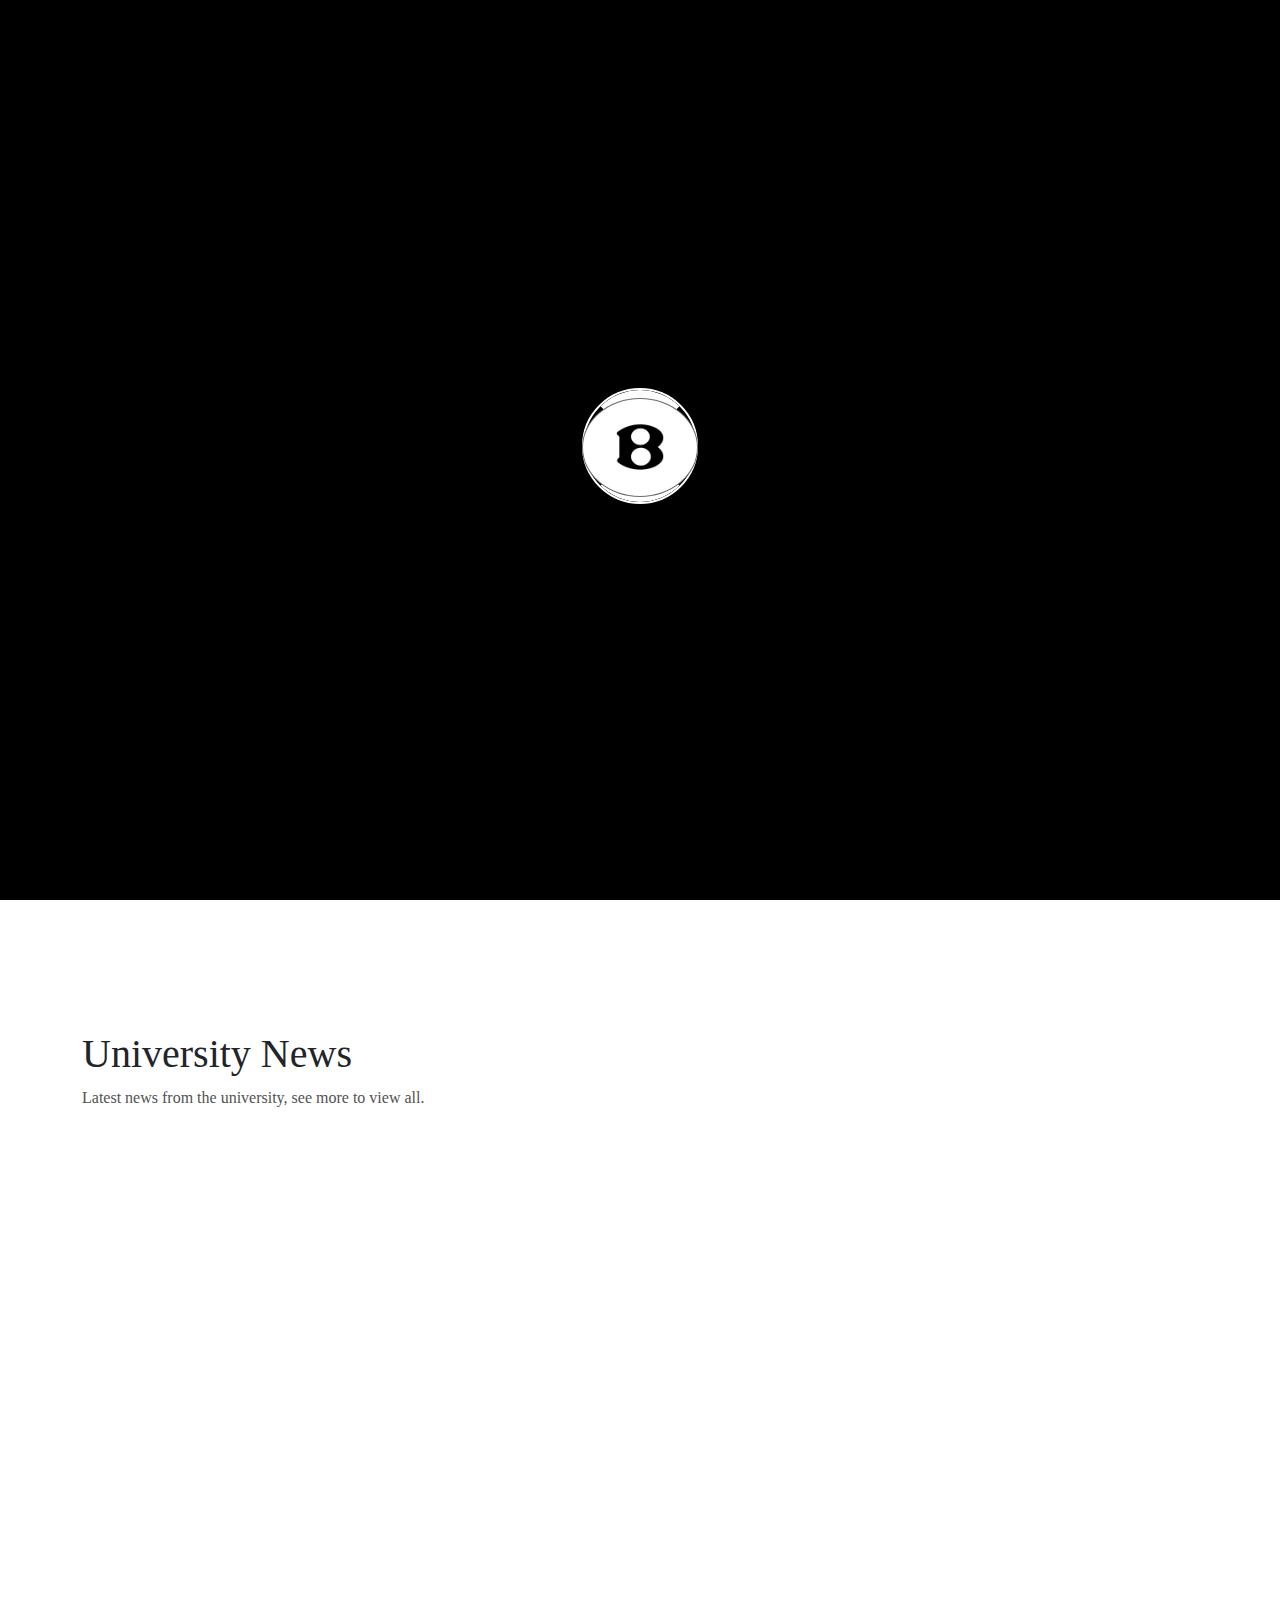
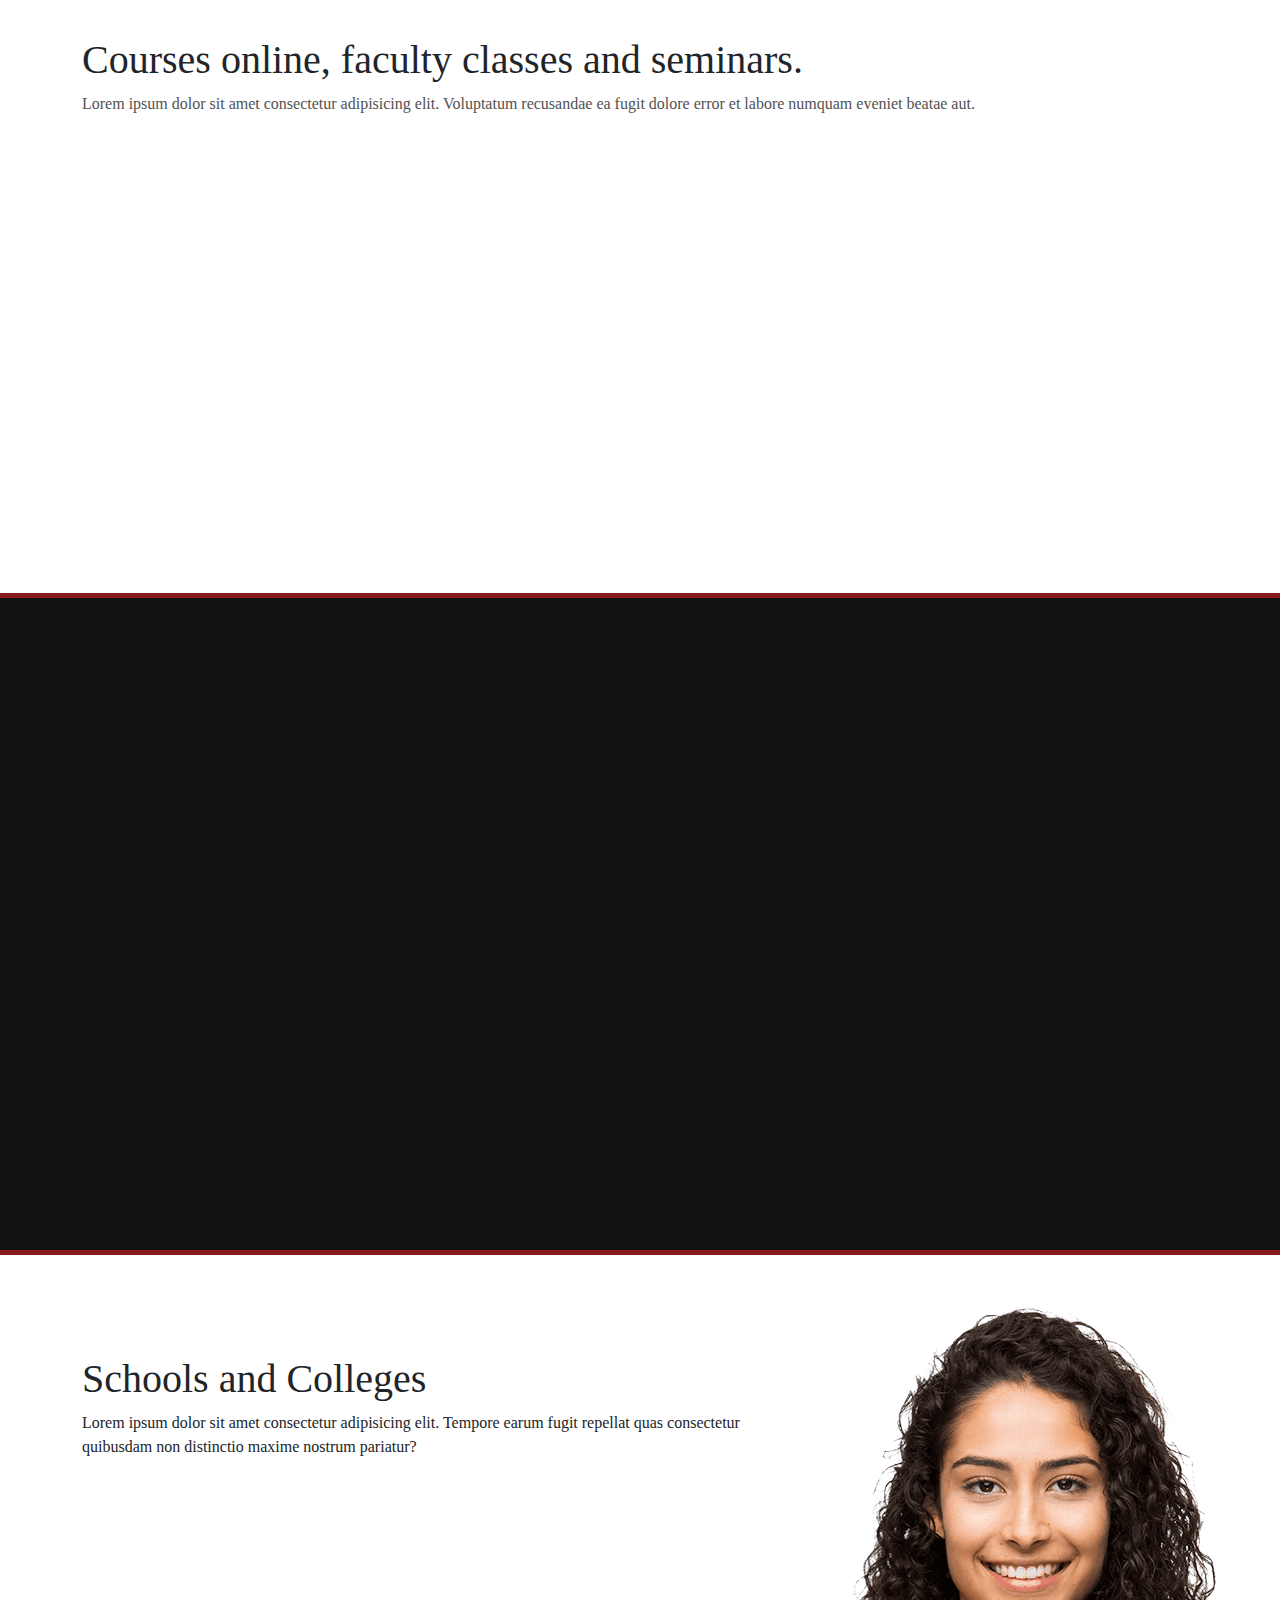
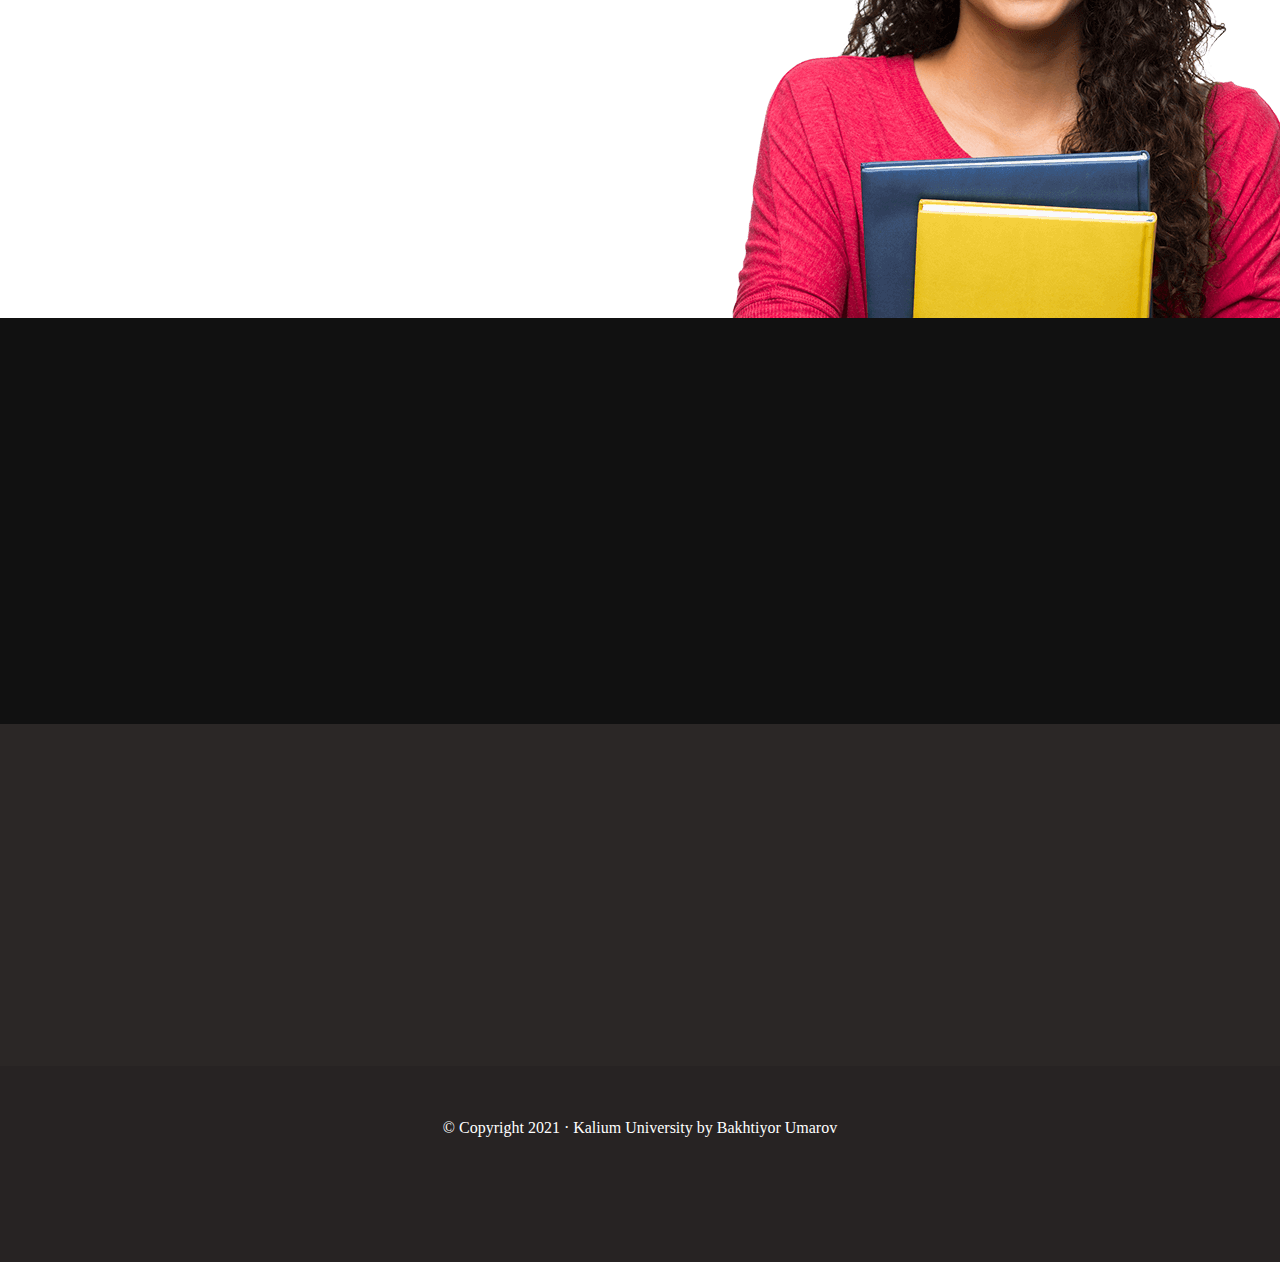
==== index.html @ 27447277 "first commit" ====
<!DOCTYPE html>
<html lang="en">

<head>
    <!-- required meta tags-->
    <meta charset="UTF-8">
    <meta name="viewport" content="width=device-width, initial-scale=1.0">
    <!-- title -->
    <title> Kalium University | Home </title>
    <!-- logo -->
    <link rel="icon" href="img/logo_white.png">
    <!-- css vendors -->
    <!-- bootstrap -->
    <link rel="stylesheet" href="css/bootstrap.min.css">
    <!-- font-awesome -->
    <link rel="stylesheet" href="css/all.min.css">
    <!-- fonts -->
    <link rel="stylesheet" href="fonts/fonts.css">
    <!-- aos animation -->
    <link href="https://unpkg.com/aos@2.3.1/dist/aos.css" rel="stylesheet">
    <!-- hover animation -->
    <link rel="stylesheet" href="css/hover-min.css">
    <!-- main css -->
    <link rel="stylesheet" href="css/index.css">
</head>
<!-- Bakhtiyor Umarov -->

<body>
    <!-- loader start -->
    <div class="loader">
        <div class="loader__out">
            <div class="loader__in">
            </div>
        </div>
        <img src="img/b-logo.png" alt="" class="loader__img">
    </div>
    <!-- loader end -->

    <!-- header back animation start -->
    <div class="header__back">
        <a href="#header" class="header__back-link">
            <i class="fal fa-chevron-up"></i>
        </a>
    </div>
    <!-- header back animation end -->

    <!-- header start -->
    <header class="header" id="header">
        <div class="container">
            <nav class="header__nav">
                <a href="#" class="header__logo"><img src="img/logo_white.png" alt="" class="header__logo-img"></a>
                <div class="header__burger ml-auto">
                    <span class="header__icon"></span>
                </div>
                <ul class="header__list">
                    <li class="header__item active">
                        <a href="index.html" class="header__link active">Homepage</a>
                    </li>
                    <li class="header__item">
                        <a href="about.html" class="header__link">About University</a>
                    </li>
                    <li class="header__item">
                        <a href="news.html" class="header__link">News</a>
                    </li>
                    <li class="header__item">
                        <button type="button" class="btn__item btn"><a href="courses.html" class="header__link">Courses
                                & Seminars</a></button>
                        <button type="button" class="btn__icon btn dropdown-toggle dropdown-toggle-split" data-bs-toggle="dropdown" aria-expanded="false">
                            <span class="visually-hidden">Toggle Dropdown</span>
                        </button>
                        <ul class="dropdown-menu">
                            <li class="drop__down-item"><a href="technologies.html" class="drop__down-link">Technology &
                                    Science</a></li>
                            <li class="drop__down-item"><a href="architecture.html" class="drop__down-link">Architecture
                                    Class</a></li>
                            <li class="drop__down-item"><a href="politics.html" class="drop__down-link">Political
                                    Science</a></li>
                            <li class="drop__down-item"><a href="medicine.html" class="drop__down-link">Medicine
                                    Class</a></li>
                        </ul>
                    </li>
                    <li class="header__item">
                        <a href="contact.html" class="header__link">Contact</a>
                    </li>
                </ul>
            </nav>
        </div>
    </header>
    <!-- header end -->

    <main class="main" id="main">
        <!-- header content start -->
        <section class="header__content">
            <div class="container">
                <div class="row">
                    <div class="header__info col-md-8 col-lg-6" data-aos="fade-up" data-aos-duration='1000' data-aos-delay="3000">
                        <h1 class="header__title">Benefits from studying at Kalium University</h1>
                        <buttun class="header__btn hvr-rectangle-in">
                            <a href=" #" class="btn__link">Join now </a>
                        </buttun>
                    </div>
                    <div class="header__info col-sm-4">
                        <div class="header__box active" data-aos="fade-up" data-aos-duration='1000' data-aos-delay="3000">
                            <span>Academy</span>
                            <p class="header__txt.active">Benefits from studying at Kalium University</p>
                        </div>
                        <div class="header__box" data-aos="fade-up" data-aos-duration='1000' data-aos-delay="3000">
                            <span>Campus, University </span>
                            <p class="header__txt">Hundreds of books in the University Library</p>
                        </div>
                        <div class="header__box" data-aos="fade-up" data-aos-duration='1000' data-aos-delay="3000">
                            <span>Campus</span>
                            <p class="header__txt">Gallery from the newcomer students party.</p>
                        </div>
                    </div>
                </div>
            </div>
        </section>
        <!-- header content end -->
        <!-- banner start -->
        <section class="banner" id="banner">
            <div id="carouselExampleControls" class="carousel slide" data-bs-ride="carousel">
                <div class="carousel-inner">
                    <div class="carousel-item active">
                        <img class="banner__img" src="img/Campus.jpg" class="d-block w-100" alt="...">
                    </div>
                    <div class="carousel-item">
                        <img class="banner__img" src="img/Library.jpg" class="d-block w-100" alt="...">
                    </div>
                    <div class="carousel-item">
                        <img class="banner__img" src="img/party.jpg" class="d-block w-100" alt="...">
                    </div>
                </div>
            </div>
        </section>
        <!-- banner end -->
        <!-- cards and courses start -->
        <section class="cards">
            <div class="container">
                <div class="row">
                    <div class="card__info">
                        <h2 class="card__title">
                            University News
                        </h2>
                        <p class="card__subtitle">
                            Latest news from the university, see more to view all.
                        </p>
                    </div>
                    <div class="card__box col-sm-6 col-lg-4" data-aos="zoom-in" data-aos-duration='1600'>
                        <div class="card__cover">
                            <div class="card__header">
                                <img src="img/party.jpg" class="card__img" alt="...">
                                <div class="hover__img">
                                    <img src="img/logo_white.png" alt="">
                                </div>
                            </div>
                            <div class="card__body">
                                <span class="card__date">August 8, 2016</span>
                                <h3 class="card__desc">Gallery from the newcomer students party.
                                </h3>
                            </div>
                        </div>
                    </div>
                    <div class="card__box col-sm-6 col-lg-4" data-aos="zoom-in" data-aos-duration='1600'>
                        <div class="card__cover">
                            <div class="card__header">
                                <img src="img/tips.jpg" class="card__img" alt="...">
                                <div class="hover__img">
                                    <img src="img/logo_white.png" alt="">
                                </div>
                            </div>
                            <div class="card__body">
                                <span class="card__date">July 13, 2016</span>
                                <h3 class="card__desc">Best Tips for a Successful Magazine.
                                </h3>
                            </div>
                        </div>
                    </div>
                    <div class="card__box col-sm-6 col-lg-4" data-aos="zoom-in" data-aos-duration='1600'>
                        <div class="card__cover">
                            <div class="card__header">
                                <img src="img/archives.jpg" class="card__img" alt="...">
                                <div class="hover__img">
                                    <img src="img/logo_white.png" alt="">
                                </div>
                            </div>
                            <div class="card__body">
                                <span class="card__date">March 14, 2016</span>
                                <h3 class="card__desc">Opening the University Archives.
                                </h3>
                            </div>
                        </div>
                    </div>
                </div>
                <div class="row">
                    <div class="card__info">
                        <h2 class="card__title">
                            Courses online, faculty classes and seminars.
                        </h2>
                        <p class="card__subtitle">
                            Lorem ipsum dolor sit amet consectetur adipisicing elit. Voluptatum recusandae ea fugit dolore error et labore numquam eveniet beatae aut.
                        </p>
                    </div>
                    <div class="card__box col-sm-6 col-lg-3" data-aos="zoom-in" data-aos-duration='1600'>
                        <div class="card__cover">
                            <div class="card__header">
                                <img src="img/Technologies.jpg" class="card__img" alt="...">
                                <div class="hover__img">
                                    <img src="img/logo_white.png" alt="">
                                </div>
                            </div>
                            <div class="card__body">
                                <h3 class="card__desc">Technology & Science
                                </h3>
                                <span class="card__subtitle">Teacher Support</span>
                            </div>
                        </div>
                    </div>
                    <div class="card__box col-sm-6 col-lg-3" data-aos="zoom-in" data-aos-duration='1600'>
                        <div class="card__cover">
                            <div class="card__header">
                                <img src="img/Architecture.jpg" class="card__img" alt="...">
                                <div class="hover__img">
                                    <img src="img/logo_white.png" alt="">
                                </div>
                            </div>
                            <div class="card__body">
                                <h3 class="card__desc">Architecture Class
                                </h3>
                                <span class="card__subtitle">Practice Room</span>
                            </div>
                        </div>
                    </div>
                    <div class="card__box col-sm-6 col-lg-3" data-aos="zoom-in" data-aos-duration='1600'>
                        <div class="card__cover">
                            <div class="card__header">
                                <img src="img/PoliticalScience.jpg" class="card__img" alt="...">
                                <div class="hover__img">
                                    <img src="img/logo_white.png" alt="">
                                </div>
                            </div>
                            <div class="card__body">
                                <h3 class="card__desc">Political Science
                                </h3>
                                <span class="card__subtitle">University Seminars</span>
                            </div>
                        </div>
                    </div>
                    <div class="card__box col-sm-6 col-lg-3" data-aos="zoom-in" data-aos-duration='1600'>
                        <div class="card__cover">
                            <div class="card__header">
                                <img src="img/medicineBanner.jpg" class="card__img" alt="...">
                                <div class="hover__img">
                                    <img src="img/logo_white.png" alt="">
                                </div>
                            </div>
                            <div class="card__body">
                                <h3 class="card__desc">Medicine Classes
                                </h3>
                                <span class="card__subtitle">Life-based Practice</span>
                            </div>
                        </div>
                    </div>
                </div>
            </div>
        </section>
        <!-- cards and courses end -->
        <!-- subscription start -->
        <section class="subscribtion">
            <div class="container">
                <h3 class="subs__subtitle" data-aos="zoom-in" data-aos-duration='1600'>Get a worldwide bachelor degree
                </h3>
                <h2 class="subs__title" data-aos="zoom-in" data-aos-duration='1600'>
                    Join now & Study
                </h2>
                <p class="subs__txt" data-aos="zoom-in" data-aos-duration='1600'>
                    Lorem ipsum dolor sit amet consectetur adipisicing elit. Delectus qui natus nulla reprehenderit! voluptas dolor fugiat, a voluptatum dignissimos voluptatibus facere. Id, sit quis?
                </p>
                <button type="button" class="subs__btn hvr-rectangle-in" data-aos="zoom-in" data-aos-duration='1600'>
                    <a href="" class="btn__link">Apply Now</a>
                </button>
            </div>
        </section>
        <!-- subscription end -->
        <!-- panels start -->
        <section class="panels">
            <div class="container">
                <div class="panel__info">
                    <h2 class="panel__title">
                        Schools and Colleges
                    </h2>
                    <p class="panel__subtitle">
                        Lorem ipsum dolor sit amet consectetur adipisicing elit. Tempore earum fugit repellat quas consectetur quibusdam non distinctio maxime nostrum pariatur?
                    </p>
                </div>
                <div class="panel__boxes">
                    <div class="panel__box" data-aos="zoom-in" data-aos-duration='1600'>
                        <div class="accordion" id="accordionExample">
                            <div class="accordion-item">
                                <h2 class="accordion-header" id="headingOne">
                                    <button class="accordion-button" type="button" data-bs-toggle="collapse" data-bs-target="#collapseOne" aria-expanded="true" aria-controls="collapseOne">
                                        Law School
                                    </button>
                                </h2>
                                <div id="collapseOne" class="accordion-collapse collapse show" aria-labelledby="headingOne" data-bs-parent="#accordionExample">
                                    <div class="accordion-body">This is the first item's accordion body. It is hidden by default. </div>
                                </div>
                            </div>
                            <div class="accordion-item">
                                <h2 class="accordion-header" id="headingTwo">
                                    <button class="accordion-button collapsed" type="button" data-bs-toggle="collapse" data-bs-target="#collapseTwo" aria-expanded="false" aria-controls="collapseTwo">
                                        Engineering
                                    </button>
                                </h2>
                                <div id="collapseTwo" class="accordion-collapse collapse" aria-labelledby="headingTwo" data-bs-parent="#accordionExample">
                                    <div class="accordion-body">This is the first item's accordion body. It is hidden by default. </div>
                                </div>
                            </div>
                            <div class="accordion-item">
                                <h2 class="accordion-header" id="headingThree">
                                    <button class="accordion-button collapsed" type="button" data-bs-toggle="collapse" data-bs-target="#collapseThree" aria-expanded="false" aria-controls="collapseThree">
                                        Arts and Design
                                    </button>
                                </h2>
                                <div id="collapseThree" class="accordion-collapse collapse" aria-labelledby="headingThree" data-bs-parent="#accordionExample">
                                    <div class="accordion-body">This is the first item's accordion body. It is hidden by default. </div>
                                </div>
                            </div>
                            <div class="accordion-item">
                                <h2 class="accordion-header" id="headingfour">
                                    <button class="accordion-button collapsed" type="button" data-bs-toggle="collapse" data-bs-target="#collapsefour" aria-expanded="false" aria-controls="collapsefour">
                                        Computing
                                    </button>
                                </h2>
                                <div id="collapsefour" class="accordion-collapse collapse" aria-labelledby="headingfour" data-bs-parent="#accordionExample">
                                    <div class="accordion-body">
                                        <div class="accordion-body">This is the first item's accordion body. It is hidden by default. </div>
                                    </div>
                                </div>
                            </div>
                        </div>
                    </div>
                    <div class="panel__box" data-aos="zoom-in" data-aos-duration='1600'>
                        <div class="accordion accordion" id="accordionExample">
                            <div class="accordion-item">
                                <h2 class="accordion-header" id="flush-headingOne">
                                    <button class="accordion-button collapsed" type="button" data-bs-toggle="collapse" data-bs-target="#flush-collapseOne" aria-expanded="false" aria-controls="flush-collapseOne">
                                        Medicine
                                    </button>
                                </h2>
                                <div id="flush-collapseOne" class="accordion-collapse collapse" aria-labelledby="flush-headingOne" data-bs-parent="#accordionFlushExample">
                                    <div class="accordion-body">This is the first item's accordion body. It is hidden by default. </div>
                                </div>
                            </div>
                            <div class="accordion-item">
                                <h2 class="accordion-header" id="flush-headingTwo">
                                    <button class="accordion-button collapsed" type="button" data-bs-toggle="collapse" data-bs-target="#flush-collapseTwo" aria-expanded="false" aria-controls="flush-collapseTwo">
                                        Technology and Science
                                    </button>
                                </h2>
                                <div id="flush-collapseTwo" class="accordion-collapse collapse" aria-labelledby="flush-headingTwo" data-bs-parent="#accordionFlushExample">
                                    <div class="accordion-body">This is the first item's accordion body. It is hidden by default. </div>
                                </div>
                            </div>
                            <div class="accordion-item">
                                <h2 class="accordion-header" id="flush-headingThree">
                                    <button class="accordion-button collapsed" type="button" data-bs-toggle="collapse" data-bs-target="#flush-collapseThree" aria-expanded="false" aria-controls="flush-collapseThree">
                                        Architecture
                                    </button>
                                </h2>
                                <div id="flush-collapseThree" class="accordion-collapse collapse" aria-labelledby="flush-headingThree" data-bs-parent="#accordionFlushExample">
                                    <div class="accordion-body">This is the first item's accordion body. It is hidden by default. </div>
                                </div>
                            </div>
                            <div class="accordion-item">
                                <h2 class="accordion-header" id="flush-headingfour">
                                    <button class="accordion-button collapsed" type="button" data-bs-toggle="collapse" data-bs-target="#flush-collapsefour" aria-expanded="false" aria-controls="flush-collapsefour">
                                        Business
                                    </button>
                                </h2>
                                <div id="flush-collapsefour" class="accordion-collapse collapse" aria-labelledby="flush-headingfour" data-bs-parent="#accordionFlushExample">
                                    <div class="accordion-body">This is the first item's accordion body. It is hidden by default. </div>
                                </div>
                            </div>
                        </div>
                    </div>
                </div>
            </div>
            </div>
        </section>
        <!-- panels end -->
        <!-- info start -->
        <section class="info" id="info">
            <div class="container">
                <div class="row text-center">
                    <div class="info__box col-sm-6 col-lg-3" data-aos="zoom-in" data-aos-duration='1600'>
                        <h3 class="info__numbers">
                            10,000
                        </h3>
                        <p class="info__desc">
                            Graduated Students
                        </p>
                    </div>
                    <div class="info__box col-sm-6 col-lg-3" data-aos="zoom-in" data-aos-duration='1600'>
                        <h3 class="info__numbers">
                            24
                        </h3>
                        <p class="info__desc">
                            Schools and Colleges
                        </p>
                    </div>
                    <div class="info__box col-sm-6 col-lg-3" data-aos="zoom-in" data-aos-duration='1600'>
                        <h3 class="info__numbers">
                            50,000+
                        </h3>
                        <p class="info__desc">
                            Books in our library
                        </p>
                    </div>
                    <div class="info__box col-sm-6 col-lg-3" data-aos="zoom-in" data-aos-duration='1600'>
                        <h3 class="info__numbers">
                            94,22%
                        </h3>
                        <p class="info__desc">
                            Students get employed
                        </p>
                    </div>
                </div>
            </div>
        </section>
        <!-- info end -->
    </main>

    <!-- foooter start -->
    <footer class="footer" id="footer">
        <div class="container">
            <div class="row text-center align-items-center">
                <div class="footer__box col-sm-4 col-lg-2" data-aos="zoom-in" data-aos-duration='1200'>
                    <h3 class="footer__numbers">
                        Admission
                    </h3>
                    <p class="footer__desc">
                        Academy of Design University Facilities
                    </p>
                </div>
                <div class="footer__box col-sm-4 col-lg-2" data-aos="zoom-in" data-aos-duration='1200'>
                    <h3 class="footer__numbers">
                        University
                    </h3>
                    <p class="footer__desc">
                        University Staff, and Contact Information
                    </p>
                </div>
                <div class="footer__box col-sm-4 col-lg-2" data-aos="zoom-in" data-aos-duration='1200'>
                    <img src="img/footer-logo.png" alt="" class="footer__img">
                    <p class="footer__desc">320 Washington Street <br> Easton, MA 02357 <br> Telephone 508-565-1000</p>
                </div>
                <div class="footer__box col-sm-4 col-lg-2" data-aos="zoom-in" data-aos-duration='1200'>
                    <h3 class="footer__numbers">
                        Quicklinks
                    </h3>
                    <p class="footer__desc">
                        Students Life University Alumni Summer
                    </p>
                </div>
                <div class="footer__box col-sm-4 col-lg-2" data-aos="zoom-in" data-aos-duration='1200'>
                    <h3 class="footer__numbers">
                        Campus
                    </h3>
                    <p class="footer__desc">
                        Museum of Campus Events and News
                    </p>
                </div>
            </div>
        </div>
        <div class="footer__media text-center">
            <span class="footer__copyright">
                &copy; Copyright 2021 · Kalium University by <span><a href="https://www.instagram.com/bakhtiyor.dev/"
                        target="_blank" class="footer__hero">Bakhtiyor
                        Umarov</a></span>
            </span>
            <div class="social__media">
                <a href="#" class="footer__media-link"><i class="fab fa-facebook"></i></a>
                <a href="#" class="footer__media-link"><i class="fab fa-twitter"></i></a>
                <a href="#" class="footer__media-link"><i class="fab fa-youtube"></i></a>
                <a href="#" class="footer__media-link"><i class="fab fa-instagram"></i></a>
            </div>
        </div>
    </footer>
    <!-- foooter start -->





    <!-- main js -->
    <script src="js/main.js"></script>

    <!-- bootstrap js -->
    <script src="js/bootstrap.bundle.min.js" "></script>
   
   <!-- aos js -->
   <script src=" https://unpkg.com/aos@2.3.1/dist/aos.js "></script>
    <script>
        AOS.init();
    </script>
</body>


</html>
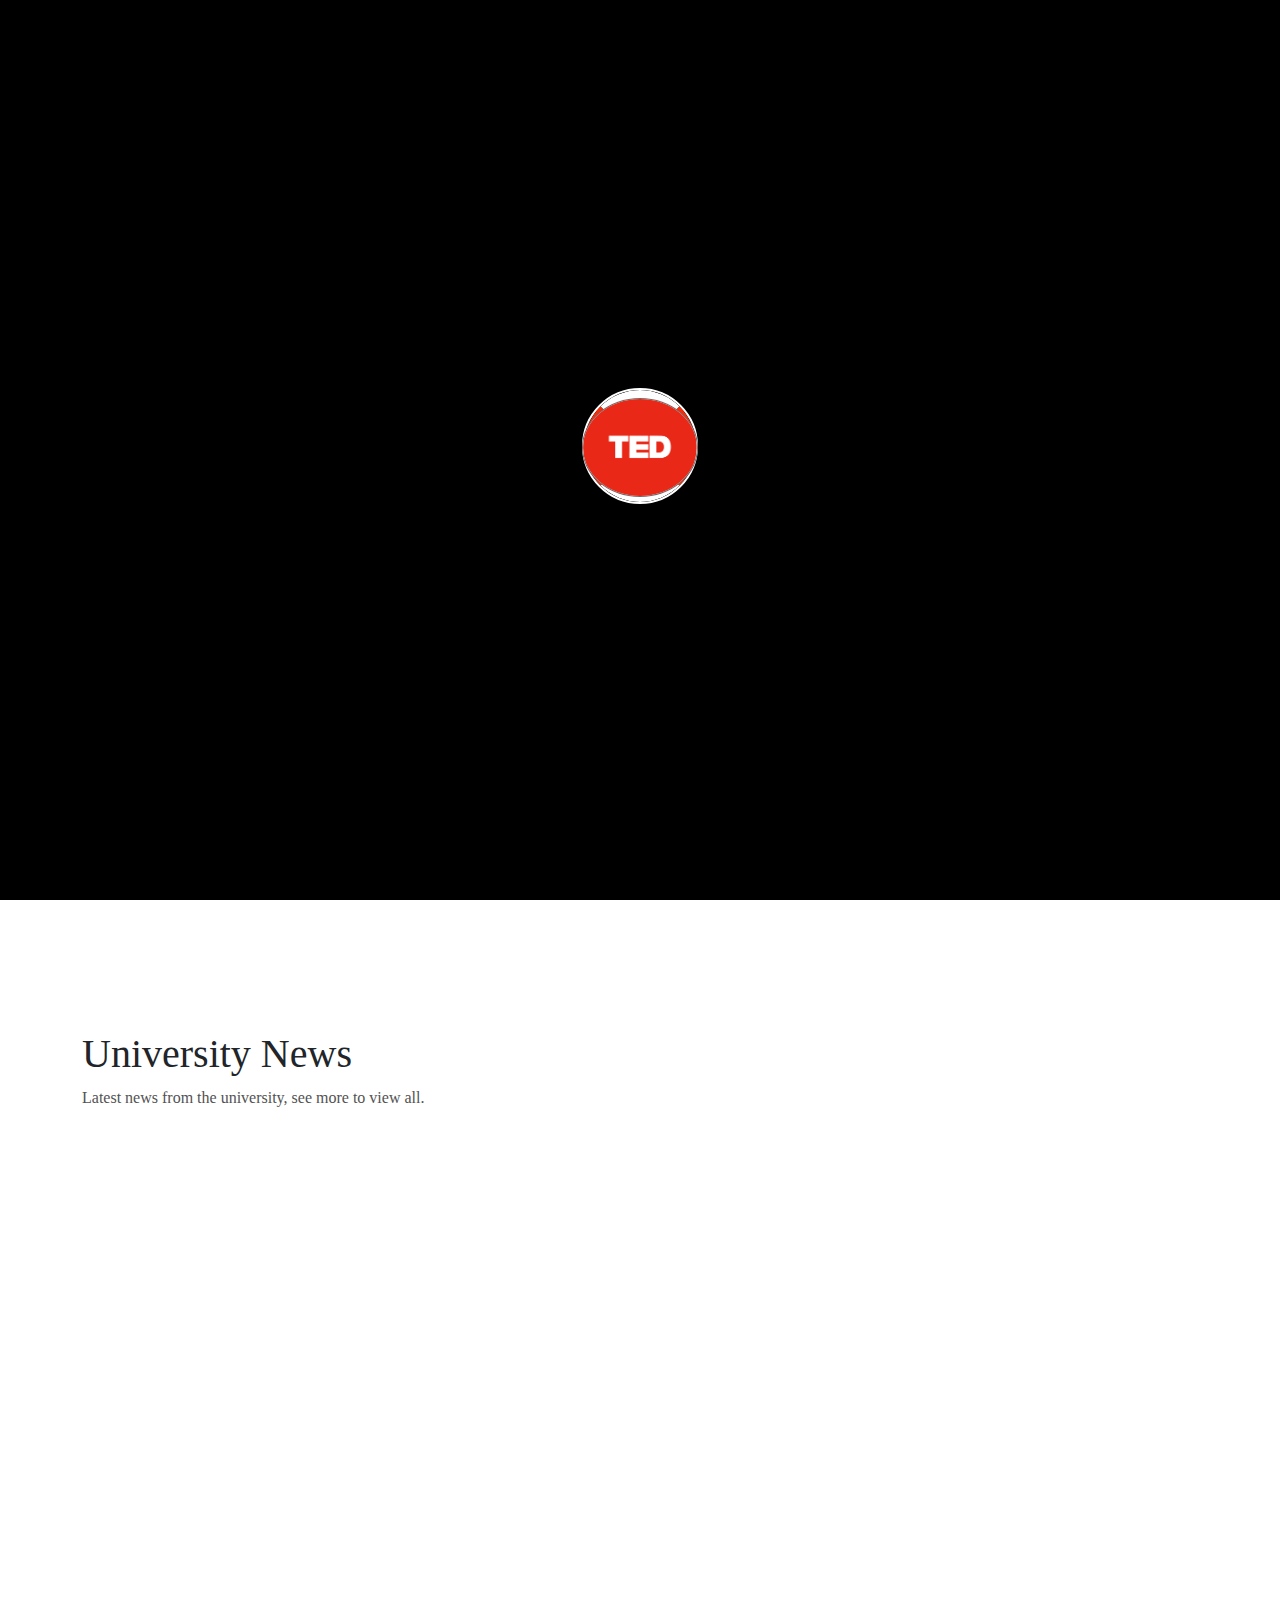
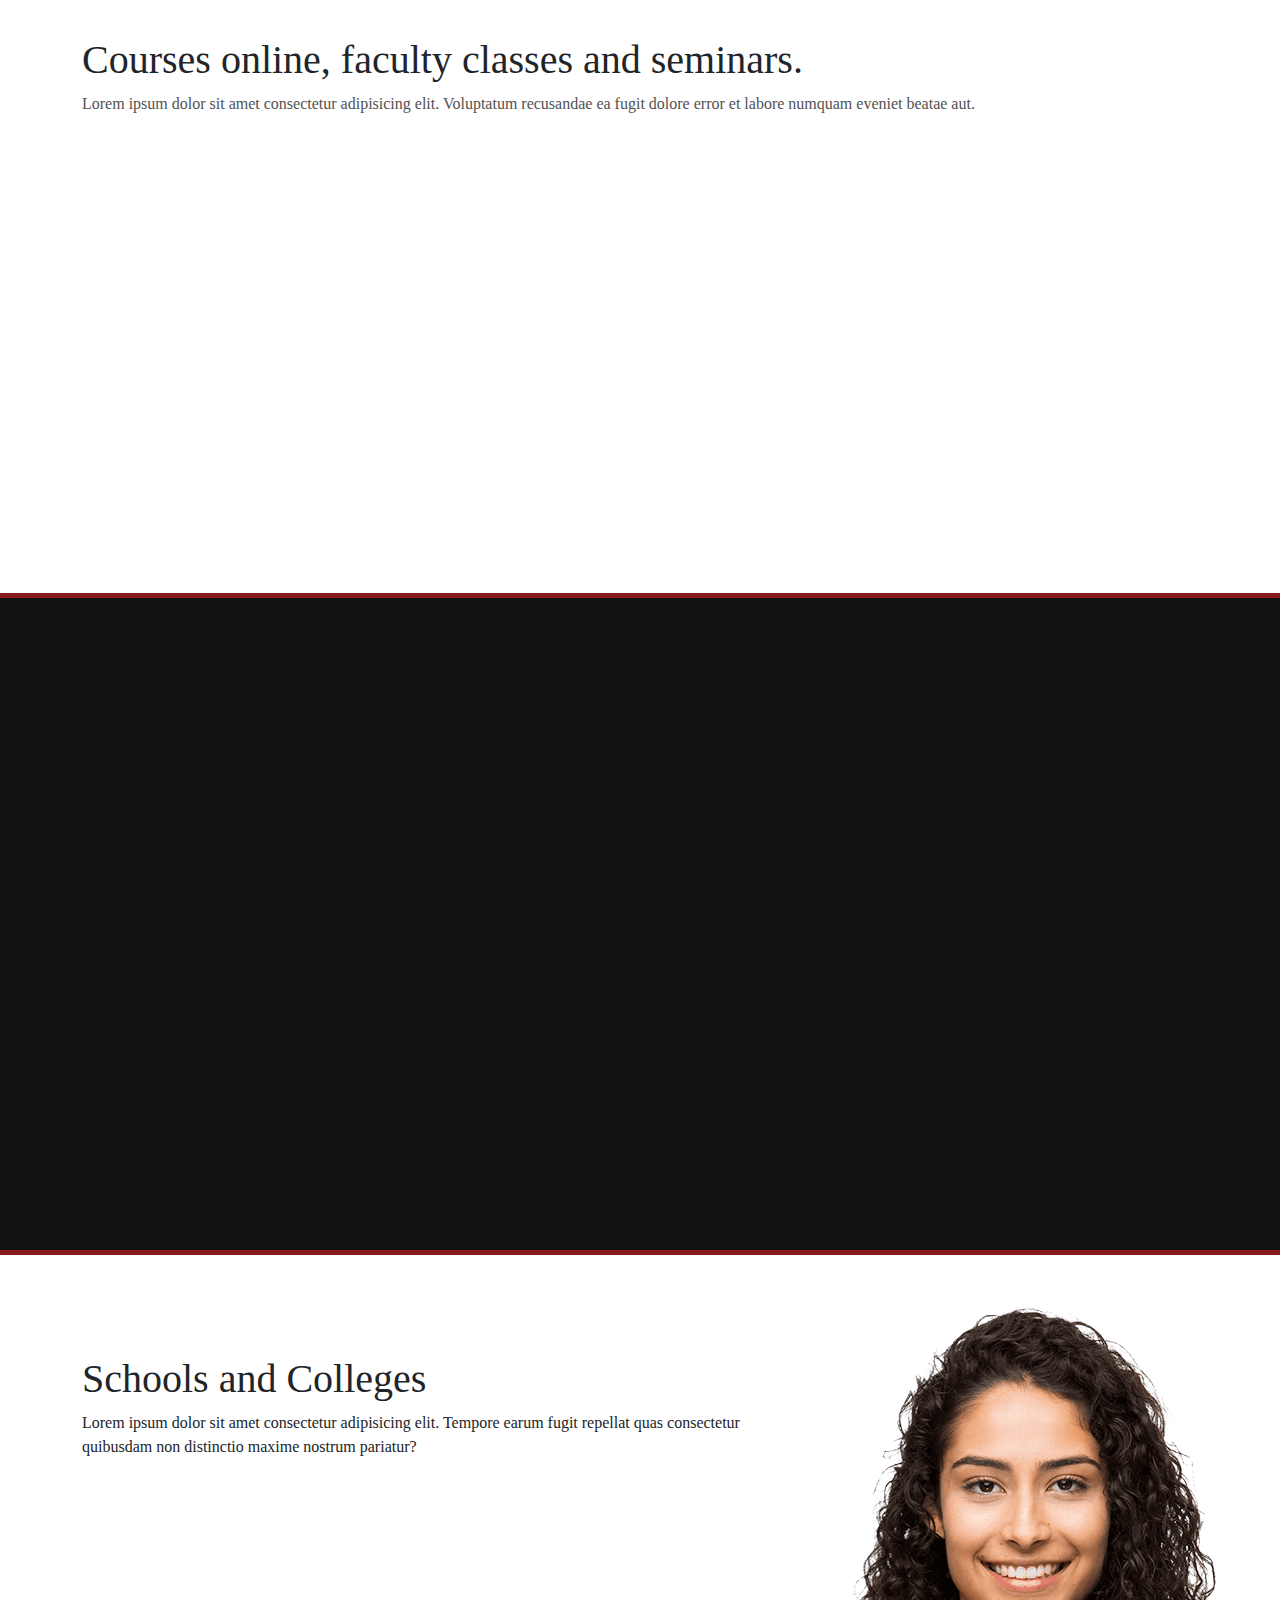
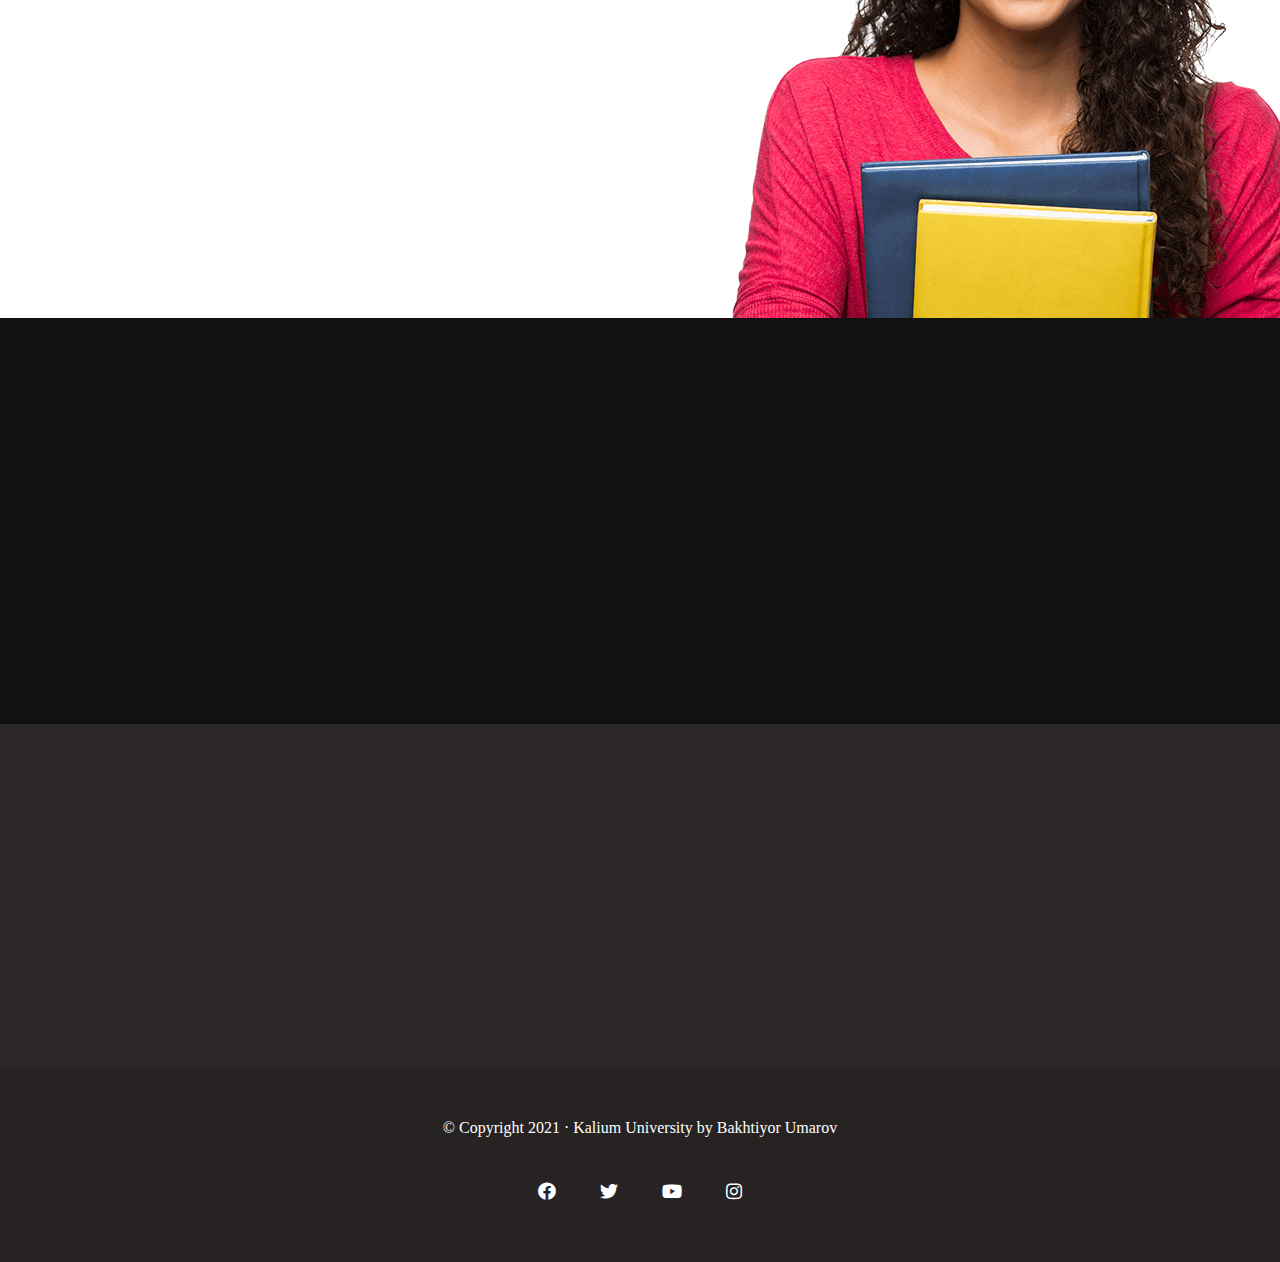
==== commit 0e183bb3: "basic editing" ====
--- a/index.html
+++ b/index.html
@@ -6,9 +6,9 @@
     <meta charset="UTF-8">
     <meta name="viewport" content="width=device-width, initial-scale=1.0">
     <!-- title -->
-    <title> Kalium University | Home </title>
+    <title> TEDxMDISTashkent | Home </title>
     <!-- logo -->
-    <link rel="icon" href="img/logo_white.png">
+    <link rel="icon" href="img/logo__white.png">
     <!-- css vendors -->
     <!-- bootstrap -->
     <link rel="stylesheet" href="css/bootstrap.min.css">
@@ -18,6 +18,8 @@
     <link rel="stylesheet" href="fonts/fonts.css">
     <!-- aos animation -->
     <link href="https://unpkg.com/aos@2.3.1/dist/aos.css" rel="stylesheet">
+    <!-- icons -->
+    <link rel="stylesheet" href="https://cdnjs.cloudflare.com/ajax/libs/font-awesome/5.11.2/css/all.min.css">
     <!-- hover animation -->
     <link rel="stylesheet" href="css/hover-min.css">
     <!-- main css -->
--- a/css/index.css
+++ b/css/index.css
@@ -27,7 +27,7 @@
     width: 100%;
     height: 100%;
     border-radius: 50%;
-    border: 10px solid #000000;
+    border: 10px solid #fe2a05;
     border-top: 10px solid #fdfdfd;
     border-bottom: 10px solid #ffffff;
     animation: loading 3s linear infinite forwards
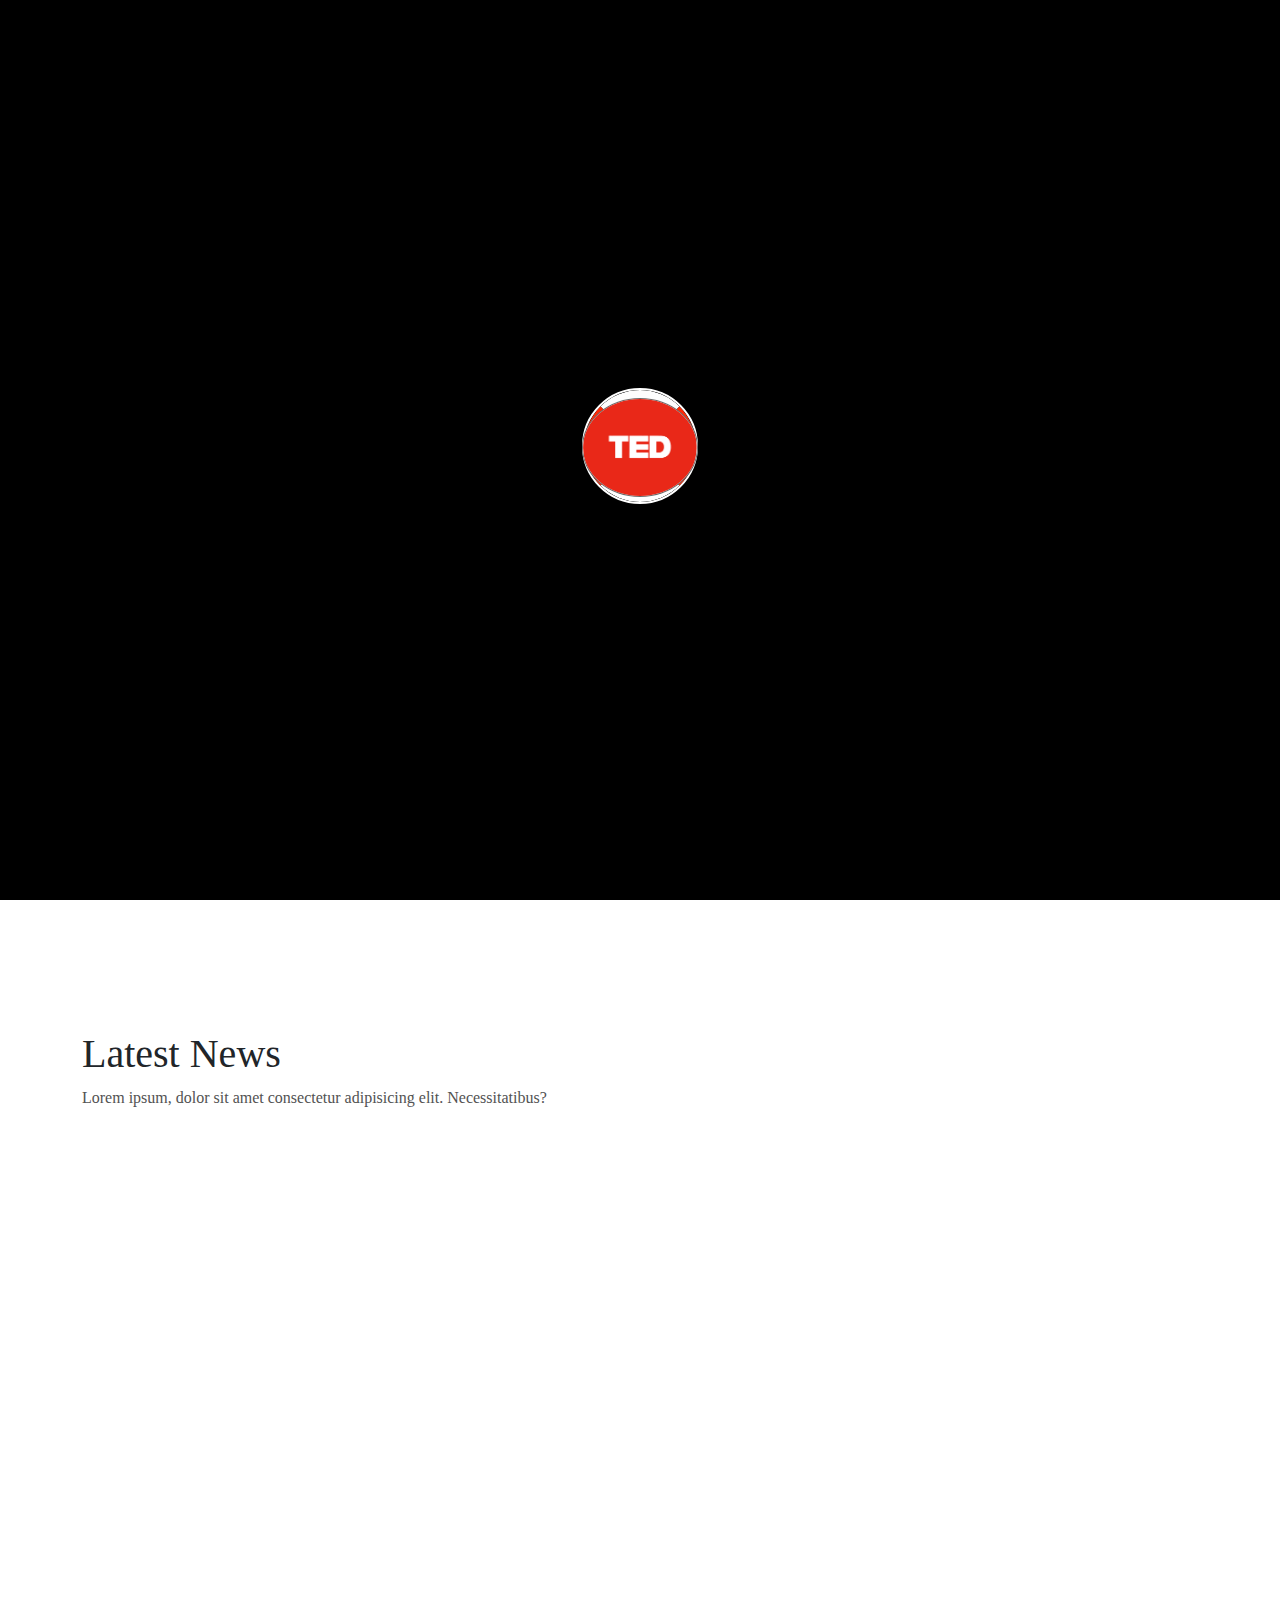
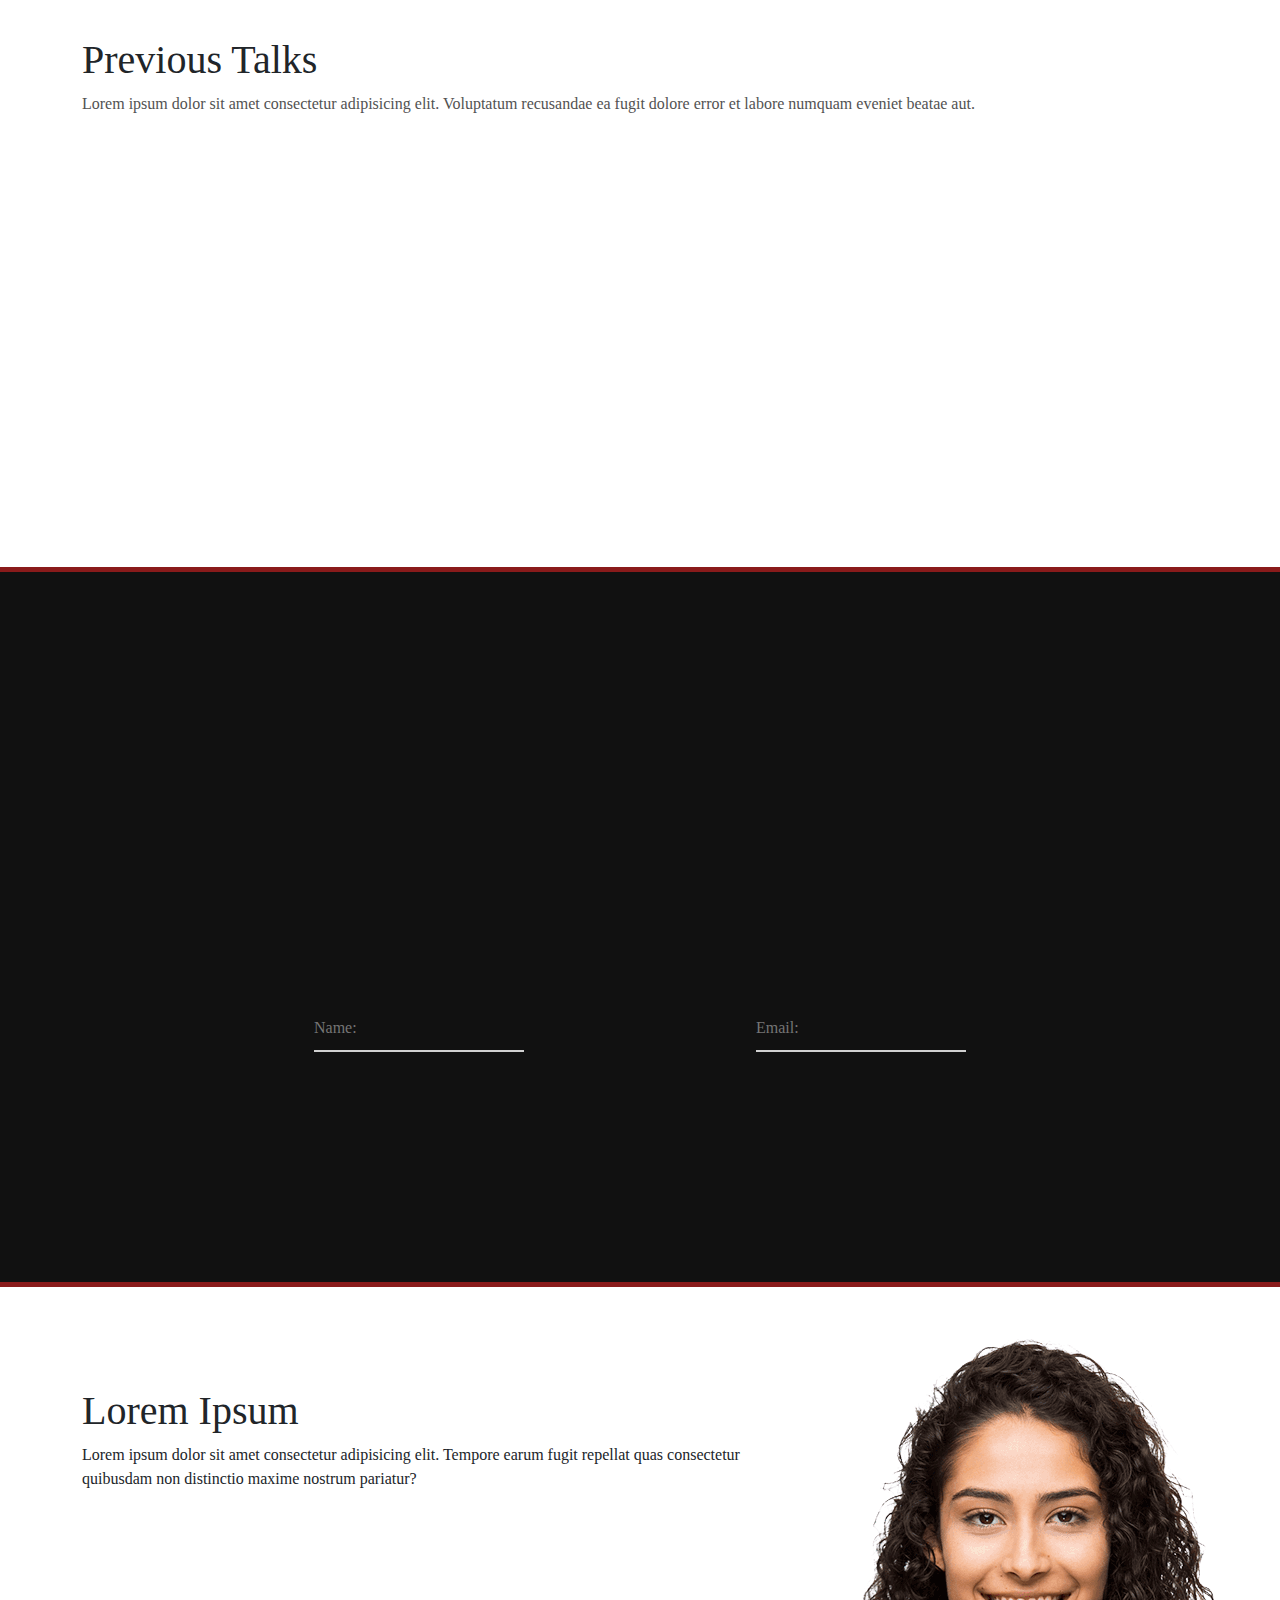
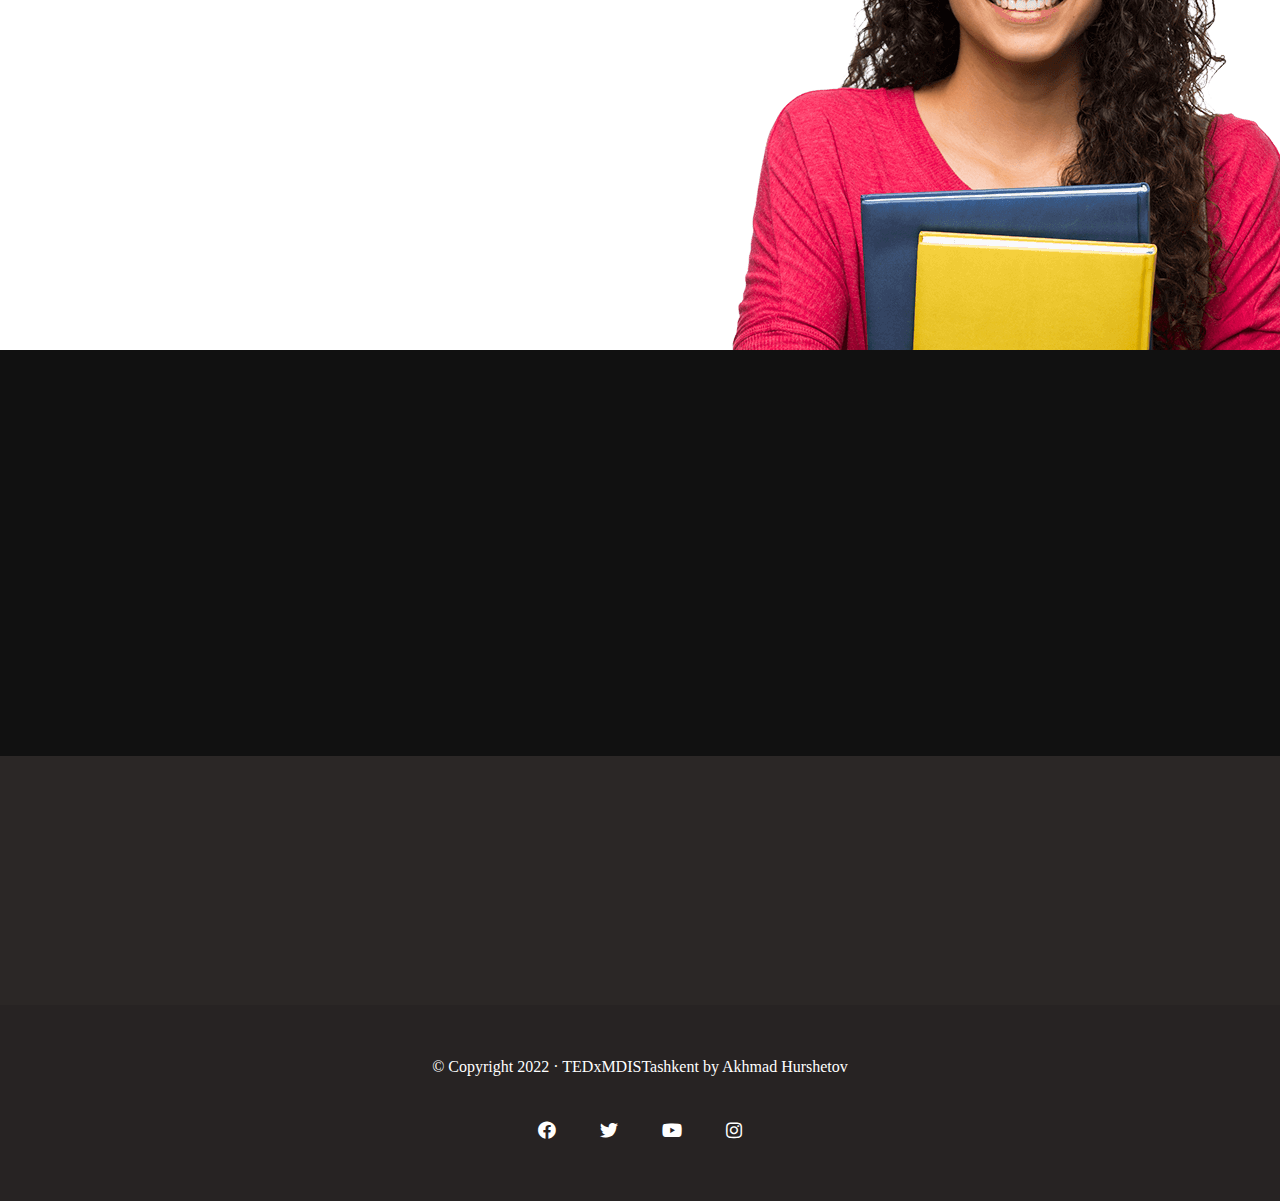
==== commit 2c26395b: "ready index html" ====
--- a/index.html
+++ b/index.html
@@ -41,7 +41,7 @@
     <!-- header back animation start -->
     <div class="header__back">
         <a href="#header" class="header__back-link">
-            <i class="fal fa-chevron-up"></i>
+            <i class="fa fa-chevron-up"></i>
         </a>
     </div>
     <!-- header back animation end -->
@@ -50,7 +50,7 @@
     <header class="header" id="header">
         <div class="container">
             <nav class="header__nav">
-                <a href="#" class="header__logo"><img src="img/logo_white.png" alt="" class="header__logo-img"></a>
+                <a href="#" class="header__logo"><img src="img/banner.png" alt="" class="header__logo-img"></a>
                 <div class="header__burger ml-auto">
                     <span class="header__icon"></span>
                 </div>
@@ -59,20 +59,23 @@
                         <a href="index.html" class="header__link active">Homepage</a>
                     </li>
                     <li class="header__item">
-                        <a href="about.html" class="header__link">About University</a>
-                    </li>
-                    <li class="header__item">
-                        <a href="news.html" class="header__link">News</a>
-                    </li>
-                    <li class="header__item">
-                        <button type="button" class="btn__item btn"><a href="courses.html" class="header__link">Courses
-                                & Seminars</a></button>
+                        <a href="about.html" class="header__link">About</a>
+                    </li>
+                    <li class="header__item">
+                        <a href="news.html" class="header__link">Speakers</a>
+                    </li>
+
+                    <li class="header__item">
+                        <a href="politics.html" class="header__link">Events</a>
+                    </li>
+
+                    <!-- <li class="header__item">
+                        <button type="button" class="btn__item btn"><a href="courses.html" class="header__link">Events</a></button>
                         <button type="button" class="btn__icon btn dropdown-toggle dropdown-toggle-split" data-bs-toggle="dropdown" aria-expanded="false">
                             <span class="visually-hidden">Toggle Dropdown</span>
                         </button>
                         <ul class="dropdown-menu">
-                            <li class="drop__down-item"><a href="technologies.html" class="drop__down-link">Technology &
-                                    Science</a></li>
+                            <li class="drop__down-item"><a href="technologies.html" class="drop__down-link">Our Team</a></li>
                             <li class="drop__down-item"><a href="architecture.html" class="drop__down-link">Architecture
                                     Class</a></li>
                             <li class="drop__down-item"><a href="politics.html" class="drop__down-link">Political
@@ -80,6 +83,12 @@
                             <li class="drop__down-item"><a href="medicine.html" class="drop__down-link">Medicine
                                     Class</a></li>
                         </ul>
+                    </li> -->
+                    <li class="header__item">
+                        <a href="news.html" class="header__link">Team</a>
+                    </li>
+                    <li class="header__item">
+                        <a href="news.html" class="header__link">Partners</a>
                     </li>
                     <li class="header__item">
                         <a href="contact.html" class="header__link">Contact</a>
@@ -96,23 +105,23 @@
             <div class="container">
                 <div class="row">
                     <div class="header__info col-md-8 col-lg-6" data-aos="fade-up" data-aos-duration='1000' data-aos-delay="3000">
-                        <h1 class="header__title">Benefits from studying at Kalium University</h1>
+                        <h1 class="header__title">Lorem ipsum dolor sit amet consectetur.</h1>
                         <buttun class="header__btn hvr-rectangle-in">
                             <a href=" #" class="btn__link">Join now </a>
                         </buttun>
                     </div>
                     <div class="header__info col-sm-4">
                         <div class="header__box active" data-aos="fade-up" data-aos-duration='1000' data-aos-delay="3000">
-                            <span>Academy</span>
-                            <p class="header__txt.active">Benefits from studying at Kalium University</p>
+                            <span>Lorem</span>
+                            <p class="header__txt.active">Lorem ipsum dolor sit amet consectetur.</p>
                         </div>
                         <div class="header__box" data-aos="fade-up" data-aos-duration='1000' data-aos-delay="3000">
-                            <span>Campus, University </span>
-                            <p class="header__txt">Hundreds of books in the University Library</p>
+                            <span>Lorem, ipsum </span>
+                            <p class="header__txt">Lorem ipsum dolor sit amet, consectetur adipisicing.</p>
                         </div>
                         <div class="header__box" data-aos="fade-up" data-aos-duration='1000' data-aos-delay="3000">
-                            <span>Campus</span>
-                            <p class="header__txt">Gallery from the newcomer students party.</p>
+                            <span>Lorem</span>
+                            <p class="header__txt">Lorem ipsum dolor sit amet consectetur.</p>
                         </div>
                     </div>
                 </div>
@@ -123,7 +132,7 @@
         <section class="banner" id="banner">
             <div id="carouselExampleControls" class="carousel slide" data-bs-ride="carousel">
                 <div class="carousel-inner">
-                    <div class="carousel-item active">
+                    <div class="carousel-item active background">
                         <img class="banner__img" src="img/Campus.jpg" class="d-block w-100" alt="...">
                     </div>
                     <div class="carousel-item">
@@ -142,10 +151,10 @@
                 <div class="row">
                     <div class="card__info">
                         <h2 class="card__title">
-                            University News
+                            Latest News
                         </h2>
                         <p class="card__subtitle">
-                            Latest news from the university, see more to view all.
+                            Lorem ipsum, dolor sit amet consectetur adipisicing elit. Necessitatibus?
                         </p>
                     </div>
                     <div class="card__box col-sm-6 col-lg-4" data-aos="zoom-in" data-aos-duration='1600'>
@@ -158,7 +167,7 @@
                             </div>
                             <div class="card__body">
                                 <span class="card__date">August 8, 2016</span>
-                                <h3 class="card__desc">Gallery from the newcomer students party.
+                                <h3 class="card__desc">Lorem ipsum dolor sit amet consectetur.
                                 </h3>
                             </div>
                         </div>
@@ -173,7 +182,7 @@
                             </div>
                             <div class="card__body">
                                 <span class="card__date">July 13, 2016</span>
-                                <h3 class="card__desc">Best Tips for a Successful Magazine.
+                                <h3 class="card__desc">Lorem ipsum dolor sit amet consectetur.
                                 </h3>
                             </div>
                         </div>
@@ -188,7 +197,7 @@
                             </div>
                             <div class="card__body">
                                 <span class="card__date">March 14, 2016</span>
-                                <h3 class="card__desc">Opening the University Archives.
+                                <h3 class="card__desc">Lorem ipsum dolor sit amet consectetur.
                                 </h3>
                             </div>
                         </div>
@@ -197,7 +206,7 @@
                 <div class="row">
                     <div class="card__info">
                         <h2 class="card__title">
-                            Courses online, faculty classes and seminars.
+                            Previous Talks
                         </h2>
                         <p class="card__subtitle">
                             Lorem ipsum dolor sit amet consectetur adipisicing elit. Voluptatum recusandae ea fugit dolore error et labore numquam eveniet beatae aut.
@@ -212,9 +221,9 @@
                                 </div>
                             </div>
                             <div class="card__body">
-                                <h3 class="card__desc">Technology & Science
-                                </h3>
-                                <span class="card__subtitle">Teacher Support</span>
+                                <h3 class="card__desc">TopiTopic name
+                                </h3>
+                                <span class="card__subtitle">Desc</span>
                             </div>
                         </div>
                     </div>
@@ -227,9 +236,9 @@
                                 </div>
                             </div>
                             <div class="card__body">
-                                <h3 class="card__desc">Architecture Class
-                                </h3>
-                                <span class="card__subtitle">Practice Room</span>
+                                <h3 class="card__desc">Topic name
+                                </h3>
+                                <span class="card__subtitle">desc</span>
                             </div>
                         </div>
                     </div>
@@ -242,9 +251,9 @@
                                 </div>
                             </div>
                             <div class="card__body">
-                                <h3 class="card__desc">Political Science
-                                </h3>
-                                <span class="card__subtitle">University Seminars</span>
+                                <h3 class="card__desc">Topic name
+                                </h3>
+                                <span class="card__subtitle">desc</span>
                             </div>
                         </div>
                     </div>
@@ -252,14 +261,14 @@
                         <div class="card__cover">
                             <div class="card__header">
                                 <img src="img/medicineBanner.jpg" class="card__img" alt="...">
-                                <div class="hover__img">
-                                    <img src="img/logo_white.png" alt="">
-                                </div>
-                            </div>
-                            <div class="card__body">
-                                <h3 class="card__desc">Medicine Classes
-                                </h3>
-                                <span class="card__subtitle">Life-based Practice</span>
+                                <div class="hover__img">desc
+                                    <img src="img/logo_white.png" alt="">
+                                </div>
+                            </div>
+                            <div class="card__body">
+                                <h3 class="card__desc">Topic name
+                                </h3>
+                                <span class="card__subtitle">desc</span>
                             </div>
                         </div>
                     </div>
@@ -270,16 +279,20 @@
         <!-- subscription start -->
         <section class="subscribtion">
             <div class="container">
-                <h3 class="subs__subtitle" data-aos="zoom-in" data-aos-duration='1600'>Get a worldwide bachelor degree
+                <h3 class="subs__subtitle" data-aos="zoom-in" data-aos-duration='1600'>Inform and educate global audiences in an accessible way
                 </h3>
                 <h2 class="subs__title" data-aos="zoom-in" data-aos-duration='1600'>
-                    Join now & Study
+                    Join now & Subscribe
                 </h2>
                 <p class="subs__txt" data-aos="zoom-in" data-aos-duration='1600'>
                     Lorem ipsum dolor sit amet consectetur adipisicing elit. Delectus qui natus nulla reprehenderit! voluptas dolor fugiat, a voluptatum dignissimos voluptatibus facere. Id, sit quis?
                 </p>
+                <form class="contact__group">
+                    <input type="text" class="contact__name" placeholder="Name:">
+                    <input type="email" class="contact__email" placeholder="Email:">
+                </form>
                 <button type="button" class="subs__btn hvr-rectangle-in" data-aos="zoom-in" data-aos-duration='1600'>
-                    <a href="" class="btn__link">Apply Now</a>
+                    <a href="" class="btn__link">Subscribe</a>
                 </button>
             </div>
         </section>
@@ -289,7 +302,7 @@
             <div class="container">
                 <div class="panel__info">
                     <h2 class="panel__title">
-                        Schools and Colleges
+                        Lorem Ipsum
                     </h2>
                     <p class="panel__subtitle">
                         Lorem ipsum dolor sit amet consectetur adipisicing elit. Tempore earum fugit repellat quas consectetur quibusdam non distinctio maxime nostrum pariatur?
@@ -301,7 +314,7 @@
                             <div class="accordion-item">
                                 <h2 class="accordion-header" id="headingOne">
                                     <button class="accordion-button" type="button" data-bs-toggle="collapse" data-bs-target="#collapseOne" aria-expanded="true" aria-controls="collapseOne">
-                                        Law School
+                                        lorem
                                     </button>
                                 </h2>
                                 <div id="collapseOne" class="accordion-collapse collapse show" aria-labelledby="headingOne" data-bs-parent="#accordionExample">
@@ -311,7 +324,7 @@
                             <div class="accordion-item">
                                 <h2 class="accordion-header" id="headingTwo">
                                     <button class="accordion-button collapsed" type="button" data-bs-toggle="collapse" data-bs-target="#collapseTwo" aria-expanded="false" aria-controls="collapseTwo">
-                                        Engineering
+                                        ipsum
                                     </button>
                                 </h2>
                                 <div id="collapseTwo" class="accordion-collapse collapse" aria-labelledby="headingTwo" data-bs-parent="#accordionExample">
@@ -321,7 +334,7 @@
                             <div class="accordion-item">
                                 <h2 class="accordion-header" id="headingThree">
                                     <button class="accordion-button collapsed" type="button" data-bs-toggle="collapse" data-bs-target="#collapseThree" aria-expanded="false" aria-controls="collapseThree">
-                                        Arts and Design
+                                        dolor
                                     </button>
                                 </h2>
                                 <div id="collapseThree" class="accordion-collapse collapse" aria-labelledby="headingThree" data-bs-parent="#accordionExample">
@@ -331,7 +344,7 @@
                             <div class="accordion-item">
                                 <h2 class="accordion-header" id="headingfour">
                                     <button class="accordion-button collapsed" type="button" data-bs-toggle="collapse" data-bs-target="#collapsefour" aria-expanded="false" aria-controls="collapsefour">
-                                        Computing
+                                        sit amet
                                     </button>
                                 </h2>
                                 <div id="collapsefour" class="accordion-collapse collapse" aria-labelledby="headingfour" data-bs-parent="#accordionExample">
@@ -342,51 +355,6 @@
                             </div>
                         </div>
                     </div>
-                    <div class="panel__box" data-aos="zoom-in" data-aos-duration='1600'>
-                        <div class="accordion accordion" id="accordionExample">
-                            <div class="accordion-item">
-                                <h2 class="accordion-header" id="flush-headingOne">
-                                    <button class="accordion-button collapsed" type="button" data-bs-toggle="collapse" data-bs-target="#flush-collapseOne" aria-expanded="false" aria-controls="flush-collapseOne">
-                                        Medicine
-                                    </button>
-                                </h2>
-                                <div id="flush-collapseOne" class="accordion-collapse collapse" aria-labelledby="flush-headingOne" data-bs-parent="#accordionFlushExample">
-                                    <div class="accordion-body">This is the first item's accordion body. It is hidden by default. </div>
-                                </div>
-                            </div>
-                            <div class="accordion-item">
-                                <h2 class="accordion-header" id="flush-headingTwo">
-                                    <button class="accordion-button collapsed" type="button" data-bs-toggle="collapse" data-bs-target="#flush-collapseTwo" aria-expanded="false" aria-controls="flush-collapseTwo">
-                                        Technology and Science
-                                    </button>
-                                </h2>
-                                <div id="flush-collapseTwo" class="accordion-collapse collapse" aria-labelledby="flush-headingTwo" data-bs-parent="#accordionFlushExample">
-                                    <div class="accordion-body">This is the first item's accordion body. It is hidden by default. </div>
-                                </div>
-                            </div>
-                            <div class="accordion-item">
-                                <h2 class="accordion-header" id="flush-headingThree">
-                                    <button class="accordion-button collapsed" type="button" data-bs-toggle="collapse" data-bs-target="#flush-collapseThree" aria-expanded="false" aria-controls="flush-collapseThree">
-                                        Architecture
-                                    </button>
-                                </h2>
-                                <div id="flush-collapseThree" class="accordion-collapse collapse" aria-labelledby="flush-headingThree" data-bs-parent="#accordionFlushExample">
-                                    <div class="accordion-body">This is the first item's accordion body. It is hidden by default. </div>
-                                </div>
-                            </div>
-                            <div class="accordion-item">
-                                <h2 class="accordion-header" id="flush-headingfour">
-                                    <button class="accordion-button collapsed" type="button" data-bs-toggle="collapse" data-bs-target="#flush-collapsefour" aria-expanded="false" aria-controls="flush-collapsefour">
-                                        Business
-                                    </button>
-                                </h2>
-                                <div id="flush-collapsefour" class="accordion-collapse collapse" aria-labelledby="flush-headingfour" data-bs-parent="#accordionFlushExample">
-                                    <div class="accordion-body">This is the first item's accordion body. It is hidden by default. </div>
-                                </div>
-                            </div>
-                        </div>
-                    </div>
-                </div>
             </div>
             </div>
         </section>
@@ -400,15 +368,15 @@
                             10,000
                         </h3>
                         <p class="info__desc">
-                            Graduated Students
+                            Speakers
                         </p>
                     </div>
                     <div class="info__box col-sm-6 col-lg-3" data-aos="zoom-in" data-aos-duration='1600'>
-                        <h3 class="info__numbers">
-                            24
+                        <h3 class="info__numbers count-up" data-from="10" data-to="20000" data-time="4000">
+                            2500
                         </h3>
                         <p class="info__desc">
-                            Schools and Colleges
+                            Events
                         </p>
                     </div>
                     <div class="info__box col-sm-6 col-lg-3" data-aos="zoom-in" data-aos-duration='1600'>
@@ -416,7 +384,7 @@
                             50,000+
                         </h3>
                         <p class="info__desc">
-                            Books in our library
+                            Team members
                         </p>
                     </div>
                     <div class="info__box col-sm-6 col-lg-3" data-aos="zoom-in" data-aos-duration='1600'>
@@ -424,7 +392,7 @@
                             94,22%
                         </h3>
                         <p class="info__desc">
-                            Students get employed
+                            something new
                         </p>
                     </div>
                 </div>
@@ -436,50 +404,50 @@
     <!-- foooter start -->
     <footer class="footer" id="footer">
         <div class="container">
-            <div class="row text-center align-items-center">
+            <div class="row text-center justify-content-evenly align-items-center">
                 <div class="footer__box col-sm-4 col-lg-2" data-aos="zoom-in" data-aos-duration='1200'>
                     <h3 class="footer__numbers">
-                        Admission
+                        Team
                     </h3>
                     <p class="footer__desc">
-                        Academy of Design University Facilities
+                        Lorem ipsum dolor sit amet.
                     </p>
                 </div>
                 <div class="footer__box col-sm-4 col-lg-2" data-aos="zoom-in" data-aos-duration='1200'>
                     <h3 class="footer__numbers">
-                        University
+                        Speakers
                     </h3>
                     <p class="footer__desc">
-                        University Staff, and Contact Information
+                        Lorem ipsum dolor sit amet.
                     </p>
                 </div>
                 <div class="footer__box col-sm-4 col-lg-2" data-aos="zoom-in" data-aos-duration='1200'>
-                    <img src="img/footer-logo.png" alt="" class="footer__img">
+                    <img src="img/banner.png" alt="" class="footer__img">
                     <p class="footer__desc">320 Washington Street <br> Easton, MA 02357 <br> Telephone 508-565-1000</p>
                 </div>
                 <div class="footer__box col-sm-4 col-lg-2" data-aos="zoom-in" data-aos-duration='1200'>
                     <h3 class="footer__numbers">
-                        Quicklinks
+                        Partners
                     </h3>
                     <p class="footer__desc">
-                        Students Life University Alumni Summer
+                        Lorem ipsum dolor sit amet.
                     </p>
                 </div>
                 <div class="footer__box col-sm-4 col-lg-2" data-aos="zoom-in" data-aos-duration='1200'>
                     <h3 class="footer__numbers">
-                        Campus
+                        Contact
                     </h3>
                     <p class="footer__desc">
-                        Museum of Campus Events and News
+                        Lorem ipsum dolor sit amet.
                     </p>
                 </div>
             </div>
         </div>
         <div class="footer__media text-center">
             <span class="footer__copyright">
-                &copy; Copyright 2021 · Kalium University by <span><a href="https://www.instagram.com/bakhtiyor.dev/"
-                        target="_blank" class="footer__hero">Bakhtiyor
-                        Umarov</a></span>
+                &copy; Copyright 2022 · TEDxMDISTashkent by <span><a href="https://www.instagram.com/akhmad_hurshetov/"
+                        target="_blank" class="footer__hero">Akhmad
+                        Hurshetov</a></span>
             </span>
             <div class="social__media">
                 <a href="#" class="footer__media-link"><i class="fab fa-facebook"></i></a>
@@ -494,13 +462,12 @@
 
 
 
-
     <!-- main js -->
     <script src="js/main.js"></script>
 
     <!-- bootstrap js -->
     <script src="js/bootstrap.bundle.min.js" "></script>
-   
+
    <!-- aos js -->
    <script src=" https://unpkg.com/aos@2.3.1/dist/aos.js "></script>
     <script>
--- a/css/index.css
+++ b/css/index.css
@@ -114,7 +114,8 @@
 * {
     margin: 0;
     padding: 0;
-    box-sizing: border-box
+    box-sizing: border-box;
+    /* outline: 1px solid red; */
 }
 
 ul {
@@ -201,7 +202,8 @@
 }
 
 .header__logo img {
-    width: 80px
+    width: 300px;
+    /* outline: 1px solid red; */
 }
 
 .header__item .btn {
@@ -262,7 +264,7 @@
     box-shadow: none
 }
 
-.dropdown-menu.show {
+/* .dropdown-menu.show {
     transform: translate(0, 40px) !important
 }
 
@@ -307,7 +309,7 @@
     height: 2px;
     width: 0%;
     transition: 0.3s
-}
+} */
 
 .header__content {
     position: absolute;
@@ -357,7 +359,7 @@
 
 .header__box:hover {
     color: #ffffff;
-    cursor: pointer
+    cursor: default;
 }
 
 .header__box span {
@@ -390,7 +392,7 @@
 }
 
 .carousel-item {
-    height: 100vh
+    height: 100vh;
 }
 
 .cards {
@@ -452,7 +454,14 @@
 .card__img {
     height: 240px
 }
-
+/* .tap_more{
+    width: 100px;
+    height: 100px;
+    background-color: #8a1b1b;
+    color: #fff;
+    font-size: 50px;
+    border-radius: 50%;
+} */
 .hover__img {
     position: absolute;
     background: #8a1b1b;
@@ -469,8 +478,8 @@
 }
 
 .hover__img img {
-    width: 80px;
-    height: 80px
+    width: 230px;
+    height: 70px
 }
 
 .card__body {
@@ -541,7 +550,30 @@
     color: #b8b8b8;
     font-family: 'Playfair Display'
 }
-
+form{
+    display: flex;
+    justify-content: space-evenly;
+    align-items: center;
+}
+input,
+input:hover,
+input:focus {
+    color: #fff;
+    background-color: #111111;
+    border: none;
+    outline: none;
+    padding: 7px 10px 10px 0;
+    border-bottom: 2px solid transparent;
+    transition: 0.4s;
+    margin-top: 15px;
+    border-bottom: 2px solid #d1d1d1;
+    font-family: 'Open Sans'
+}
+
+input:hover,
+input:focus {
+    border-bottom: 2px solid #8a1b1b
+}
 .subs__btn {
     padding: 8px 15px;
     border: none;
@@ -643,9 +675,14 @@
     margin: 10px 0 0
 }
 
+.footer__box{
+    width: 220px;
+}
+
 .footer__img {
+    font: center;
     height: 60%;
-    width: 60%
+    width: 100%
 }
 
 .footer__media {
